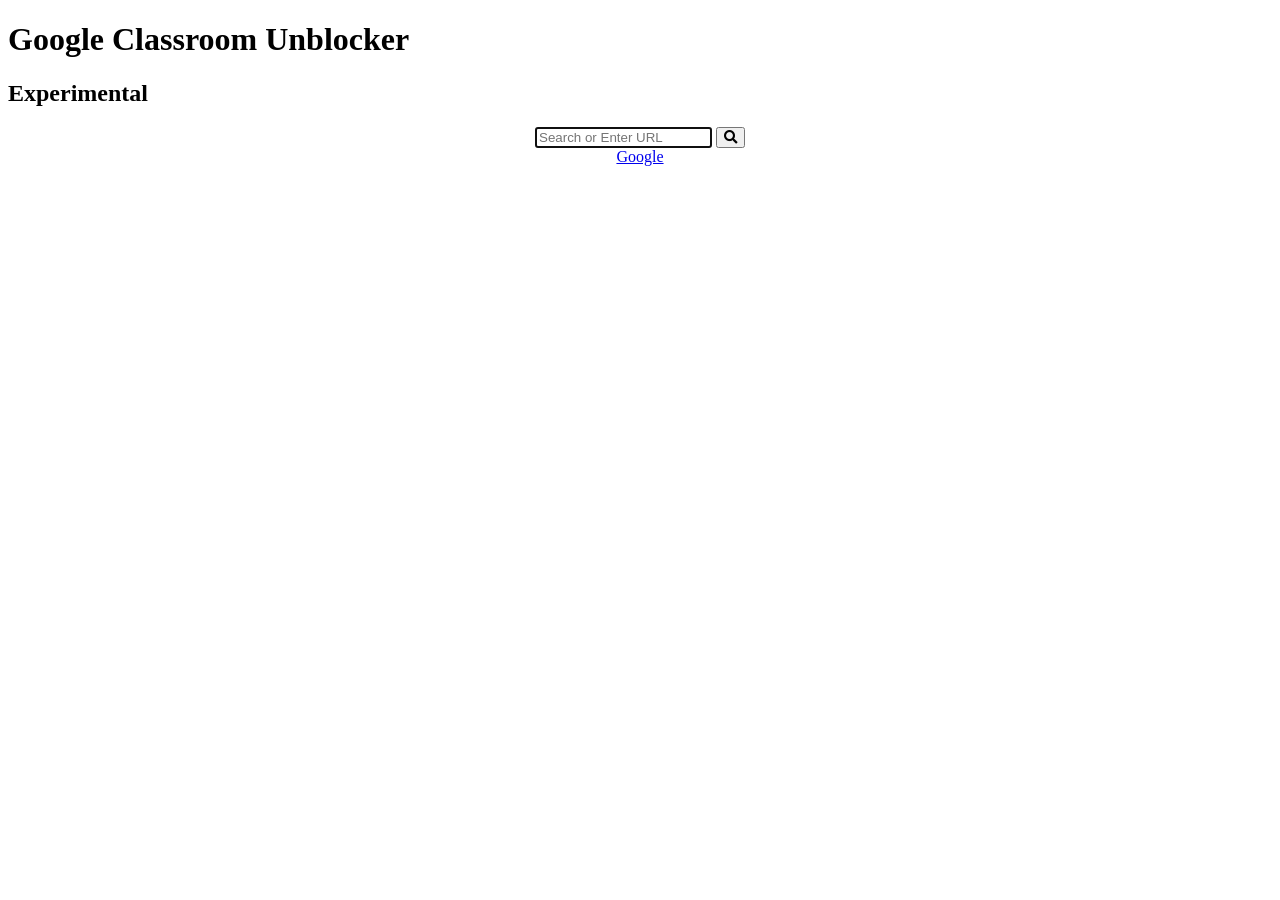
==== public/index.html @ 5a54f358 "Add files via upload" ====
<!DOCTYPE html>
<html lang="en">
<head>
    <meta charset="utf-8">
    <meta name="viewport" content="width=device-width, initial-scale=1.0">
    <title>Google Classroom</title>
    <link rel="icon" type="image/x-icon" href="/images/favicon.ico">
    <link rel="stylesheet" href="/style.css">
    <link rel="stylesheet" href="https://cdnjs.cloudflare.com/ajax/libs/font-awesome/5.15.3/css/all.min.css">
    <script src="/index.js"></script>
</head>
<body>
<h1 class="title">Google Classroom Unblocker</h1>
<h2 class="subtitle">Experimental</h2>
<center>
<div class="searchbar">
<input id="input" placeholder="Search or Enter URL" autofocus>
<button id="go" onclick="go()"><i class="fas fa-search"></i></button>
</div>
<div>
<a href="/service/hvtrs8/-wuw,gmoelg.aoo/" class="button">Google</a>
<br>
</div>
</center>
</body>
</html>
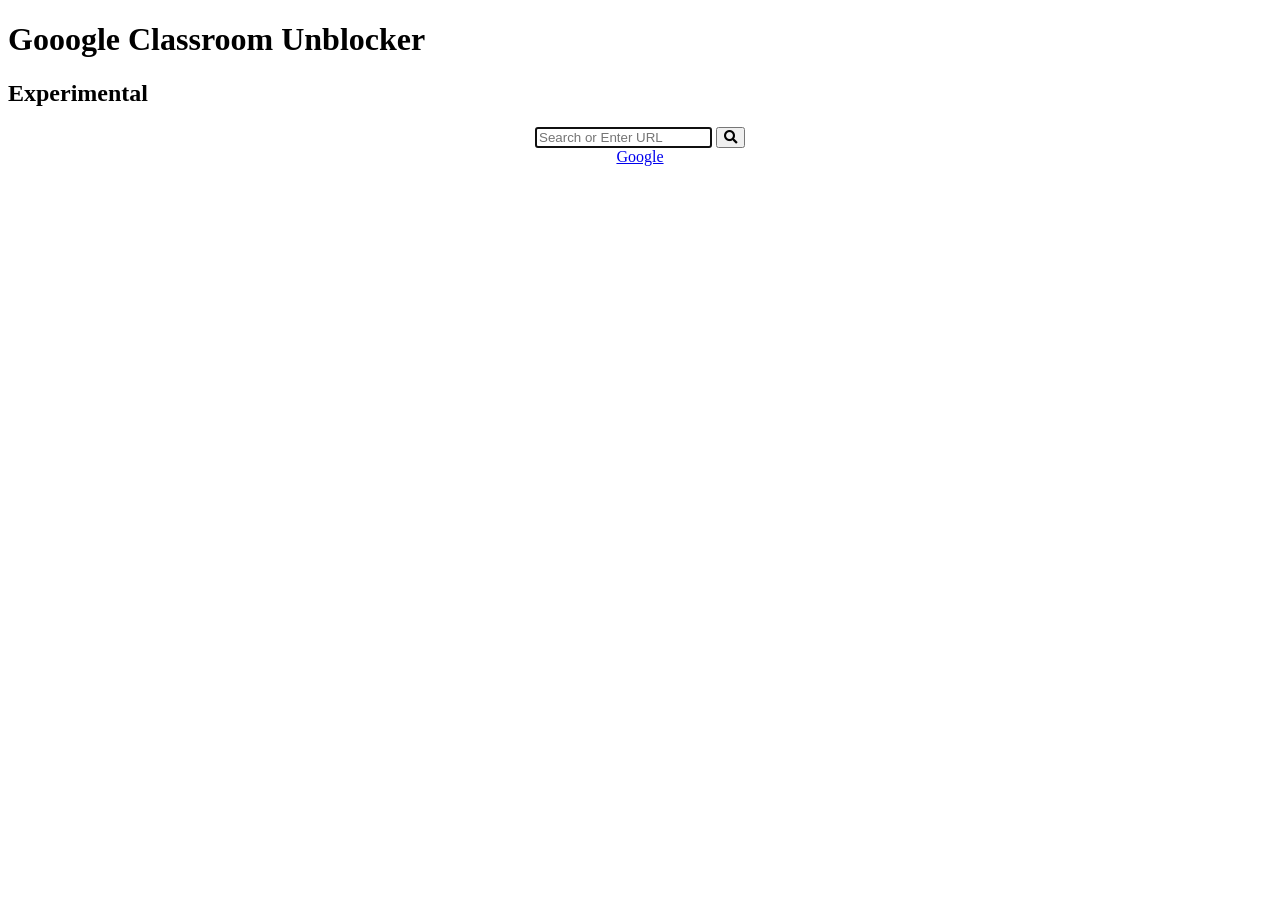
==== commit 276d4762: "Update index.html" ====
--- a/public/index.html
+++ b/public/index.html
@@ -10,7 +10,7 @@
     <script src="/index.js"></script>
 </head>
 <body>
-<h1 class="title">Google Classroom Unblocker</h1>
+<h1 class="title">Gooogle Classroom Unblocker</h1>
 <h2 class="subtitle">Experimental</h2>
 <center>
 <div class="searchbar">
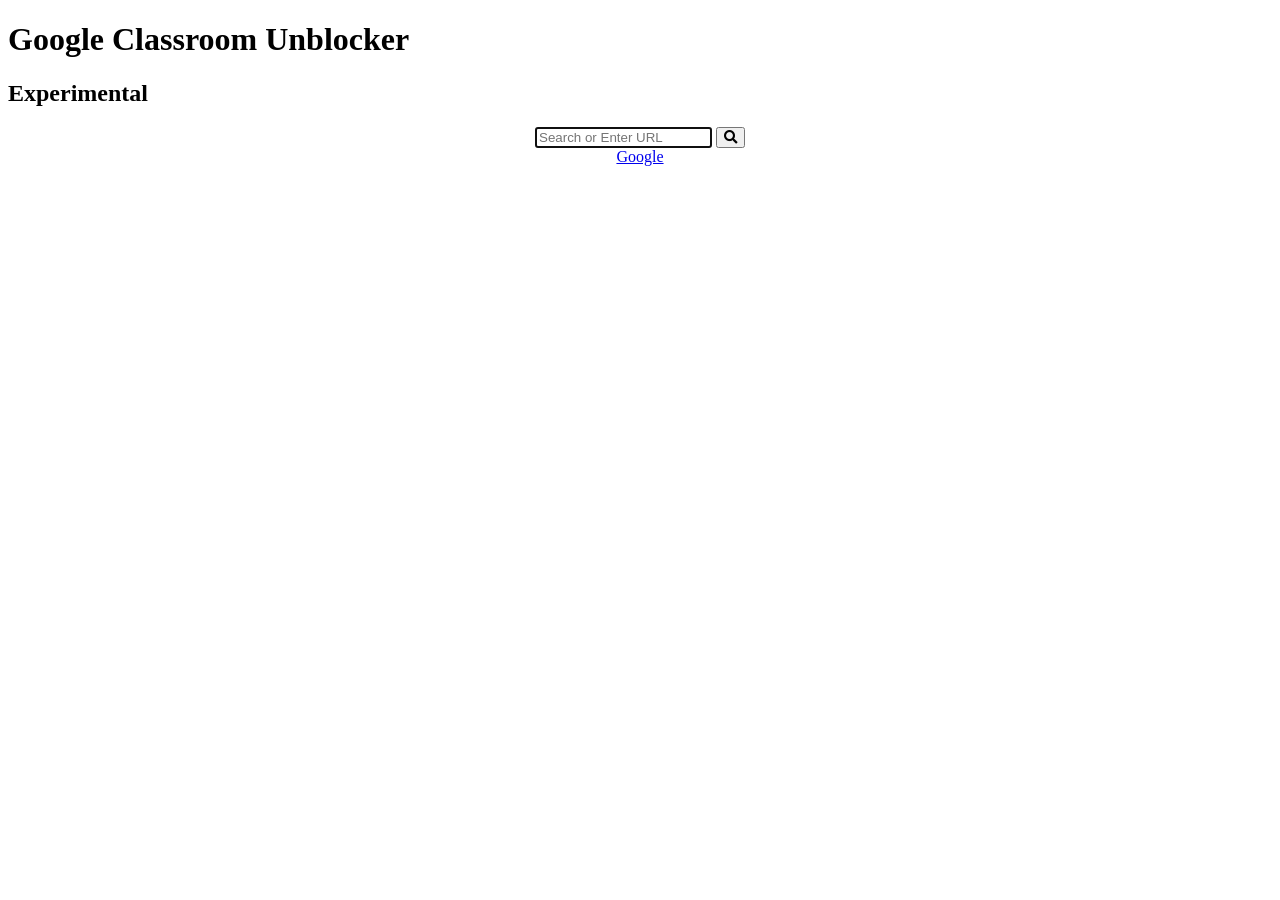
==== commit 019f9fda: "Update index.html" ====
--- a/public/index.html
+++ b/public/index.html
@@ -10,7 +10,7 @@
     <script src="/index.js"></script>
 </head>
 <body>
-<h1 class="title">Gooogle Classroom Unblocker</h1>
+<h1 class="title">Google Classroom Unblocker</h1>
 <h2 class="subtitle">Experimental</h2>
 <center>
 <div class="searchbar">
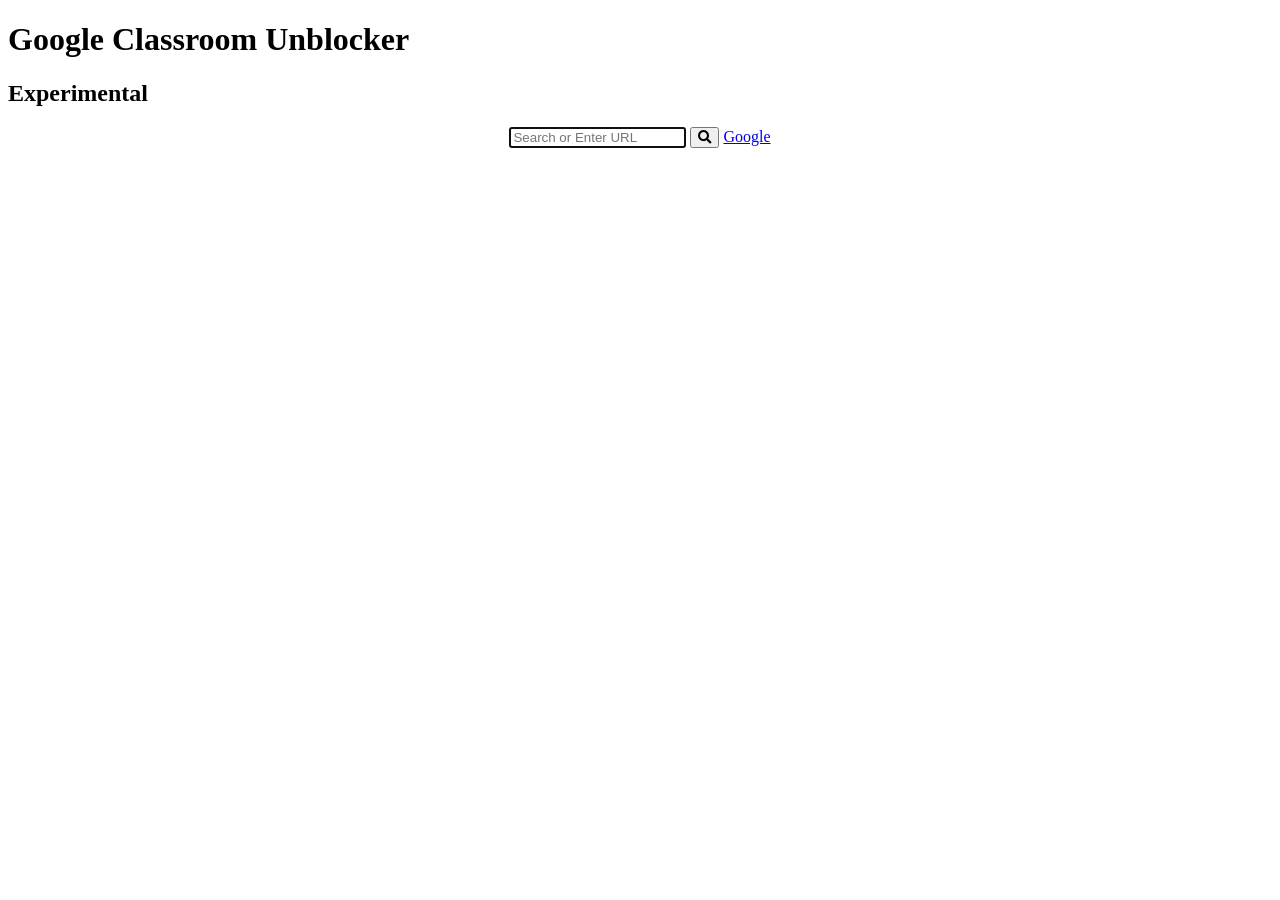
==== commit 71c9b318: "Update index.html" ====
--- a/public/index.html
+++ b/public/index.html
@@ -16,11 +16,10 @@
 <div class="searchbar">
 <input id="input" placeholder="Search or Enter URL" autofocus>
 <button id="go" onclick="go()"><i class="fas fa-search"></i></button>
+
+<a href="/service/hvtrs8/google.com/" class="button">Google</a>
 </div>
-<div>
-<a href="/service/hvtrs8/-wuw,gmoelg.aoo/" class="button">Google</a>
 <br>
-</div>
 </center>
 </body>
 </html>
